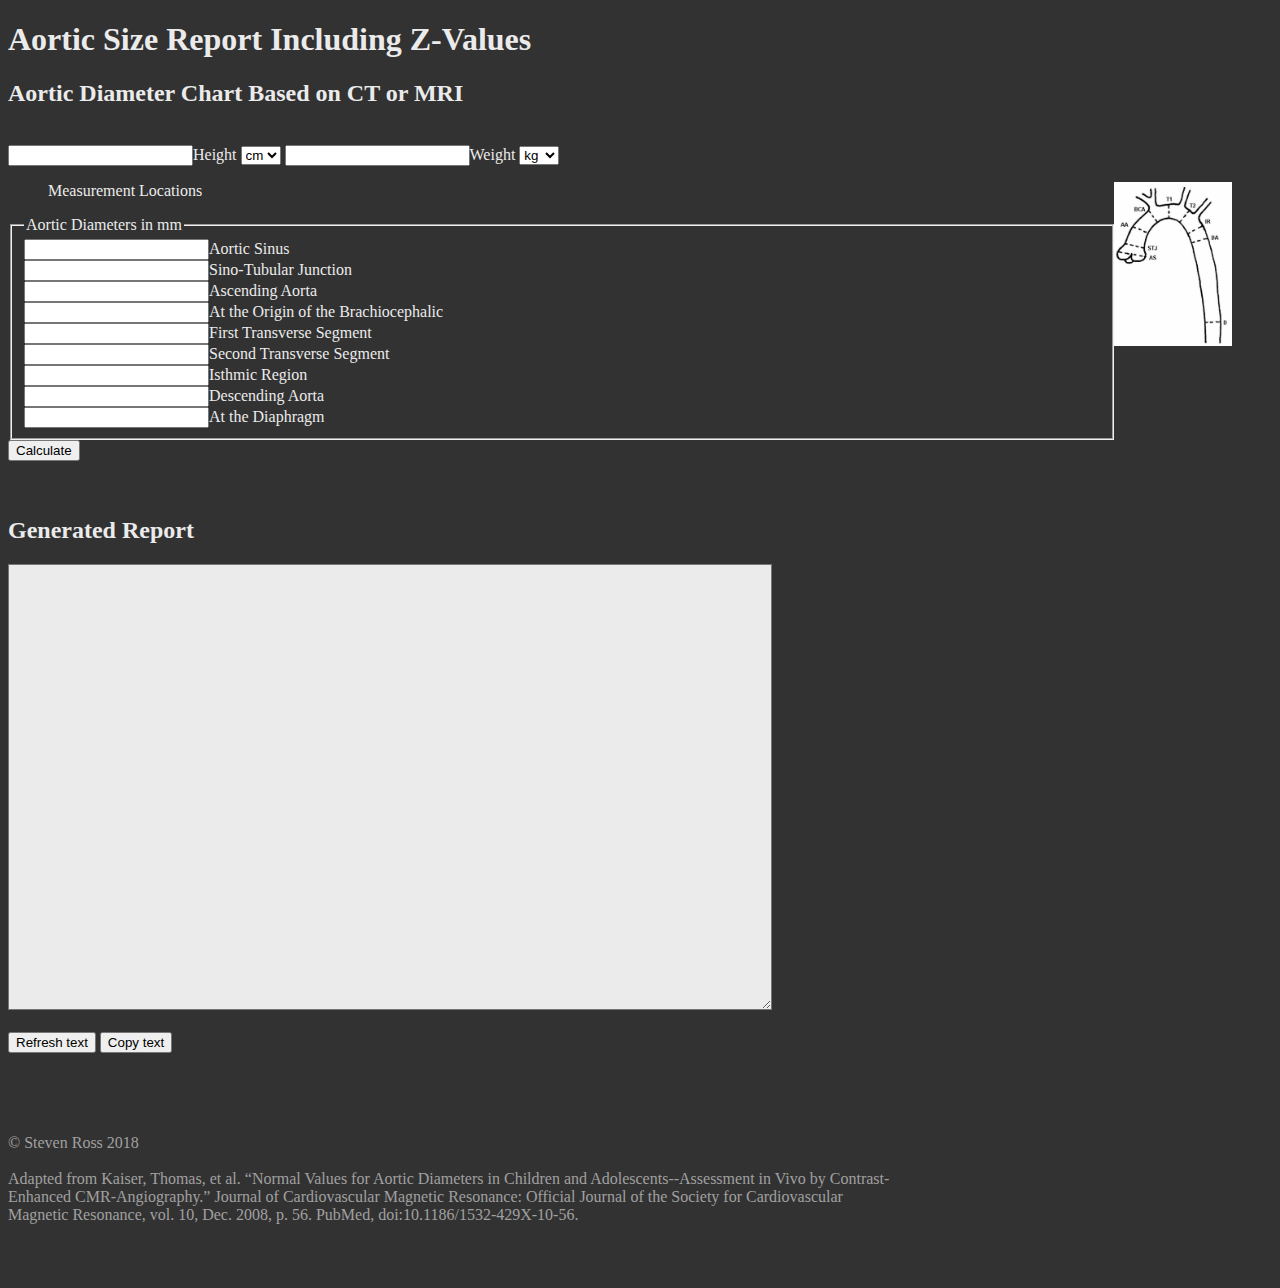
==== Aortic_Sizes/Aortic_Sizes.htm @ f9509148 "Aorta added" ====
<!DOCTYPE html>
<html lang="en">
<head>
  <meta charset="utf-8">
  <meta name="description" content="Aortic Sizes">
  <meta name="keywords" content="pediatric radiology, aortic sizes, aorta normative values, z values, normal pediatric aortic diameters">
  <meta name="author" content="Steven Ross">
  <title>Aortic Size Report Including Z-Values</title>
  <link rel="stylesheet" type="text/css" href="styles.css"/>
</head>
<body>
  <h1>Aortic Size Report Including Z-Values</h1>
  <h2>Aortic Diameter Chart Based on CT or MRI</h2>
  <br>
  <input type="number" step="0.01" name="height" id="height">Height
  <select = "height_type" id="height_type">
    <option value="cm">cm</option>
    <option value="in">in</option>
  </select>
  <input type="number" step="0.01" name="weight" id="weight">Weight
  <select = "weight_type" id="weight_type">
    <option value="kg">kg</option>
    <option value="lbs">lbs</option>
  </select>
  <br>
  <figure>
    <img src="/Aortic_Sizes/diagram.JPG" alt="Aortic Measurement Diagram">
    <figcaption>Measurement Locations</figcaption>
  </figure>
  <fieldset>
    <legend>Aortic Diameters in mm</legend>
    <input type="number" name="AS" id="AS" step="0.01">Aortic Sinus<br>
    <input type="number" name="STJ" id="STJ" step="0.01">Sino-Tubular Junction<br>
    <input type="number" name="AA" id="AA" step="0.01">Ascending Aorta<br>
    <input type="number" name="OBC" id="OBC" step="0.01">At the Origin of the Brachiocephalic<br>
    <input type="number" name="FTS" id="FTS" step="0.01">First Transverse Segment<br>
    <input type="number" name="STS" id="STS" step="0.01">Second Transverse Segment<br>
    <input type="number" name="IR" id="IR" step="0.01">Isthmic Region<br>
    <input type="number" name="DA" id="DA" step="0.01">Descending Aorta<br>
    <input type="number" name="AD" id="AD" step="0.01">At the Diaphragm<br>
  </fieldset>
  <button onclick="refreshFunction()">Calculate</button>
<br>
<br>
<br>
<h2>Generated Report</h2>
<script>
  var choices=[null,null,null,null,null,null,null,null,null];
  var zvalues=[null,null,null,null,null,null,null,null,null];
  var percentiles=[null,null,null,null,null,null,null,null,null];

  function ccFunction(containerid) {
      /* Get the text field */
      var copyText = document.getElementById("results");
      /*Select the text field */
      copyText.select();
      /* Copy the text inside the text field */
      document.execCommand("copy");
    }

  function GetZPercent(z) {

    // z == number of standard deviations from the mean

    // if z is greater than 6.5 standard deviations from the mean the
    // number of significant digits will be outside of a reasonable range

    if (z < -6.5) {
      return (0.0);
    }

    if (z > 6.5) {
      return (1.0);
    }

    var factK = 1;
    var sum = 0;
    var term = 1;
    var k = 0;
    var loopStop = Math.exp(-23);

    while(Math.abs(term) > loopStop) {
      term = .3989422804 * Math.pow(-1,k) * Math.pow(z,k) / (2 * k + 1) / Math.pow(2,k) * Math.pow(z,k+1) / factK;
      sum += term;
      k++;
      factK *= k;
    }

    sum += 0.5;

    return (sum);
  }

  function bsacalc (wt, ht, wv, hv) {
    if (wt === "kg") {
      if (ht === "cm") {
        return (Math.sqrt(hv * wv / 3600));
      }
      else {
        return (Math.sqrt(hv * 2.54 * wv / 3600));
      }
    }
    else {
      if (ht === "cm") {
        return (Math.sqrt(hv * (wv * 0.453592) / 3600));
      }
      else {
        return (Math.sqrt((hv * 2.54) * (wv * 0.453592) / 3600));
      }
    }
  }

  function padspace (stringvar,padvar) {
    var spacevar =  padvar - stringvar.length;
    var padded = "";
    var i;
    for (i = 0; i < spacevar; i++) {
      padded += " ";
    }
    return (padded);
  }

  function fMark (zvv) {
    if (((zvv <= 2) && (zvv >= -2))) {
      return (" ");
    }
    else {
      return ("*");
    }
  }

  function fixPer(vper) {
    if (vper === 100) {
      return (">99%");
    }
    else {
      if (vper === 0) {
        return ("<1%");
      }
      else return vper.toString()+"%";
    }
  }

  function refreshFunction() {

    choices[0] = document.getElementById("AS").value;
    choices[1] = document.getElementById("STJ").value;
    choices[2] = document.getElementById("AA").value;
    choices[3] = document.getElementById("OBC").value;
    choices[4] = document.getElementById("FTS").value;
    choices[5] = document.getElementById("STS").value;
    choices[6] = document.getElementById("IR").value;
    choices[7] = document.getElementById("DA").value;
    choices[8] = document.getElementById("AD").value;

    var heightvar = document.getElementById("height").value;
    var htv = document.getElementById("height_type").value;
    var weightvar = document.getElementById("weight").value;
    var wtv = document.getElementById("weight_type").value;

    var bsa = bsacalc(wtv,htv,weightvar,heightvar);

    zvalues[0] = (choices[0] - ( 0.57 + (19.37 * Math.pow(bsa,0.5)))) / 2.38;
    zvalues[1] = (choices[1] - (-0.03 + (16.91 * Math.pow(bsa,0.5)))) / 1.92;
    zvalues[2] = (choices[2] - (-1.33 + (18.6  * Math.pow(bsa,0.5)))) / 1.99;
    zvalues[3] = (choices[3] - (-3.38 + (20.07 * Math.pow(bsa,0.5)))) / 1.69;
    zvalues[4] = (choices[4] - (-3.52 + (18.66 * Math.pow(bsa,0.5)))) / 1.63;
    zvalues[5] = (choices[5] - (-2.63 + (16.5  * Math.pow(bsa,0.5)))) / 1.31;
    zvalues[6] = (choices[6] - (-3.37 + (16.52 * Math.pow(bsa,0.5)))) / 1.46;
    zvalues[7] = (choices[7] - (-1.12 + (14.42 * Math.pow(bsa,0.5)))) / 1.64;
    zvalues[8] = (choices[8] - ( 1.27 + (9.89  * Math.pow(bsa,0.5)))) / 1.34;

    percentiles[0] = GetZPercent(zvalues[0])*100;
    percentiles[1] = GetZPercent(zvalues[1])*100;
    percentiles[2] = GetZPercent(zvalues[2])*100;
    percentiles[3] = GetZPercent(zvalues[3])*100;
    percentiles[4] = GetZPercent(zvalues[4])*100;
    percentiles[5] = GetZPercent(zvalues[5])*100;
    percentiles[6] = GetZPercent(zvalues[6])*100;
    percentiles[7] = GetZPercent(zvalues[7])*100;
    percentiles[8] = GetZPercent(zvalues[8])*100;

    //round the Values
    var i;
    for (i=0; i < 9; i++) {
      choices[i]=Math.round(choices[i]*10)/10;
      zvalues[i]=Math.round(zvalues[i]*100)/100;
      percentiles[i]=Math.round(percentiles[i]*10)/10;
    }

    var resulttext = "AORTIC MEASUREMENTS\r\n";
    resulttext += "\r\n"+"Body Surface Area: "+Math.round(bsa*100)/100+" m2";
    resulttext += "\r\n"+"\r\n"+"Site"+padspace("Site",40)+"Diam (mm)"+padspace("Diam  mm ",19)+"Z-value"+padspace("Z-value",20)+"Percentile \r\n";
    resulttext += "Aortic Sinus"+padspace("Aortic Sinus",40)+(choices[0].toString())+padspace((choices[0].toString()),19)+fMark(zvalues[0])+(zvalues[0].toString())+padspace((zvalues[0].toString()),20)+fixPer(percentiles[0])+"\r\n";
    resulttext += "Sinotubular Junction"+padspace("Sinotubular Junction",40)+(choices[1].toString())+padspace((choices[1].toString()),19)+fMark(zvalues[1])+(zvalues[1].toString())+padspace((zvalues[1].toString()),20)+fixPer(percentiles[1])+"\r\n";
    resulttext += "Ascending Aorta"+padspace("Ascending Aorta",40)+(choices[2].toString())+padspace((choices[2].toString()),19)+fMark(zvalues[2])+(zvalues[2].toString())+padspace((zvalues[2].toString()),20)+fixPer(percentiles[2])+"\r\n";
    resulttext += "At Brachiocephalic Artery"+padspace("At Brachiocephalic Artery",40)+(choices[3].toString())+padspace((choices[3].toString()),19)+fMark(zvalues[3])+(zvalues[3].toString())+padspace((zvalues[3].toString()),20)+fixPer(percentiles[3])+"\r\n";
    resulttext += "First Transverse Segment"+padspace("First Transverse Segment",40)+(choices[4].toString())+padspace((choices[4].toString()),19)+fMark(zvalues[4])+(zvalues[4].toString())+padspace((zvalues[4].toString()),20)+fixPer(percentiles[4])+"\r\n";
    resulttext += "Second Transverse Segment"+padspace("Second Transverse Segment",40)+(choices[5].toString())+padspace((choices[5].toString()),19)+fMark(zvalues[5])+(zvalues[5].toString())+padspace((zvalues[5].toString()),20)+fixPer(percentiles[5])+"\r\n";
    resulttext += "Isthmic Region"+padspace("Isthmic Region",40)+(choices[6].toString())+padspace((choices[6].toString()),19)+fMark(zvalues[6])+(zvalues[6].toString())+padspace((zvalues[6].toString()),20)+fixPer(percentiles[6])+"\r\n";
    resulttext += "Descending Aorta"+padspace("Descending Aorta",40)+(choices[7].toString())+padspace((choices[7].toString()),19)+fMark(zvalues[7])+(zvalues[7].toString())+padspace((zvalues[7].toString()),20)+fixPer(percentiles[7])+"\r\n";
    resulttext += "At the Diaphragm"+padspace("At the Diaphragm",40)+(choices[8].toString())+padspace((choices[8].toString()),19)+fMark(zvalues[8])+(zvalues[8].toString())+padspace((zvalues[8].toString()),20)+fixPer(percentiles[8])+"\r\n";
    resulttext += "\r\n"
    resulttext += "* indicates an abnormal z-value"
    resulttext += "\r\n"+"\r\n";
    resulttext += "1. Kaiser, Thomas, et al. “Normal Values for Aortic Diameters in Children and Adolescents--Assessment in Vivo by Contrast-Enhanced CMR-Angiography.” Journal of Cardiovascular Magnetic Resonance: Official Journal of the Society for Cardiovascular Magnetic Resonance, vol. 10, Dec. 2008, p. 56.";

    document.getElementById("results").innerHTML = resulttext;
  }
</script>

<textarea id="results">
</textarea>
<br>
<br>
  <button onclick="refreshFunction()">Refresh text</button>
  <button onclick="ccFunction()">Copy text</button>
<div id="endnote">
  <br>
  &copy; Steven Ross 2018
  <br>
  <br>
  Adapted from Kaiser, Thomas, et al. “Normal Values for Aortic Diameters in Children and Adolescents--Assessment in Vivo by Contrast-Enhanced CMR-Angiography.” Journal of Cardiovascular Magnetic Resonance: Official Journal of the Society for Cardiovascular Magnetic Resonance, vol. 10, Dec. 2008, p. 56. PubMed, doi:10.1186/1532-429X-10-56.

  <br>
</div>
</body>
</html>
---- Aortic_Sizes/styles.css ----
body {
  color: #EBEBEB;
  background-color: #323232;
}

#results {
  font-family: "courier new";
  color: #323232;
  background-color: #EBEBEB;
  height: 33em;
  width: 60%;
  /* border: 2px solid #7D7D7D;
  padding: 1%;
  margin-top: 1%;
  margin-bottom: 1%;
  margin-right: 35%;
  margin-left: 3%; */
}

img {
  float: right;
  width: 10%;
  height: auto;
}
#endnote {
  color: #A0A0A0;
  background-color: #323232;
  border: None;
  padding: 0%;
  margin-top: 5%;
  margin-bottom: 5%;
  margin-right: 30%;
  margin-left: 0%;
}
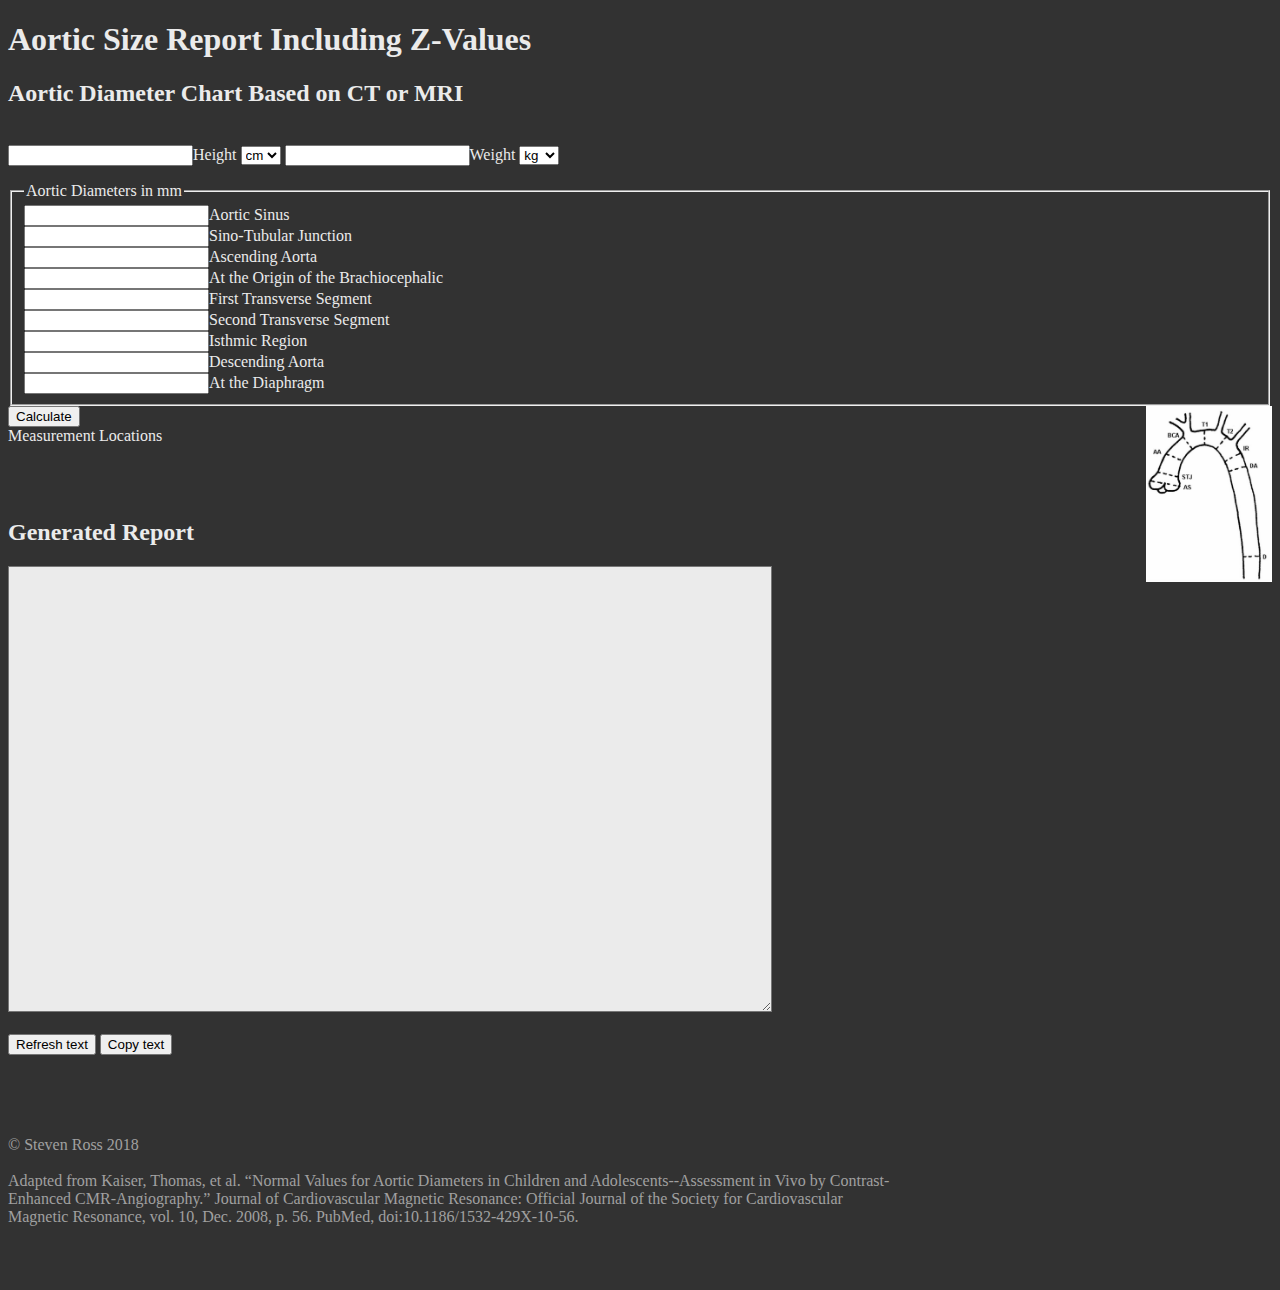
==== commit aa5ce644: "Move Pic" ====
--- a/Aortic_Sizes/Aortic_Sizes.htm
+++ b/Aortic_Sizes/Aortic_Sizes.htm
@@ -24,8 +24,6 @@
   </select>
   <br>
   <figure>
-    <img src="/Aortic_Sizes/diagram.JPG" alt="Aortic Measurement Diagram">
-    <figcaption>Measurement Locations</figcaption>
   </figure>
   <fieldset>
     <legend>Aortic Diameters in mm</legend>
@@ -40,6 +38,8 @@
     <input type="number" name="AD" id="AD" step="0.01">At the Diaphragm<br>
   </fieldset>
   <button onclick="refreshFunction()">Calculate</button>
+  <img src="/Aortic_Sizes/diagram.JPG" alt="Aortic Measurement Diagram">
+  <figcaption>Measurement Locations</figcaption>
 <br>
 <br>
 <br>
@@ -190,7 +190,7 @@
 
     var resulttext = "AORTIC MEASUREMENTS\r\n";
     resulttext += "\r\n"+"Body Surface Area: "+Math.round(bsa*100)/100+" m2";
-    resulttext += "\r\n"+"\r\n"+"Site"+padspace("Site",40)+"Diam (mm)"+padspace("Diam  mm ",19)+"Z-value"+padspace("Z-value",20)+"Percentile \r\n";
+    resulttext += "\r\n"+"\r\n"+"Site"+padspace("Site",40)+"Diam (mm)"+padspace("Diam  mm ",19)+" Z-value"+padspace("Z-value",20)+"Percentile \r\n";
     resulttext += "Aortic Sinus"+padspace("Aortic Sinus",40)+(choices[0].toString())+padspace((choices[0].toString()),19)+fMark(zvalues[0])+(zvalues[0].toString())+padspace((zvalues[0].toString()),20)+fixPer(percentiles[0])+"\r\n";
     resulttext += "Sinotubular Junction"+padspace("Sinotubular Junction",40)+(choices[1].toString())+padspace((choices[1].toString()),19)+fMark(zvalues[1])+(zvalues[1].toString())+padspace((zvalues[1].toString()),20)+fixPer(percentiles[1])+"\r\n";
     resulttext += "Ascending Aorta"+padspace("Ascending Aorta",40)+(choices[2].toString())+padspace((choices[2].toString()),19)+fMark(zvalues[2])+(zvalues[2].toString())+padspace((zvalues[2].toString()),20)+fixPer(percentiles[2])+"\r\n";
